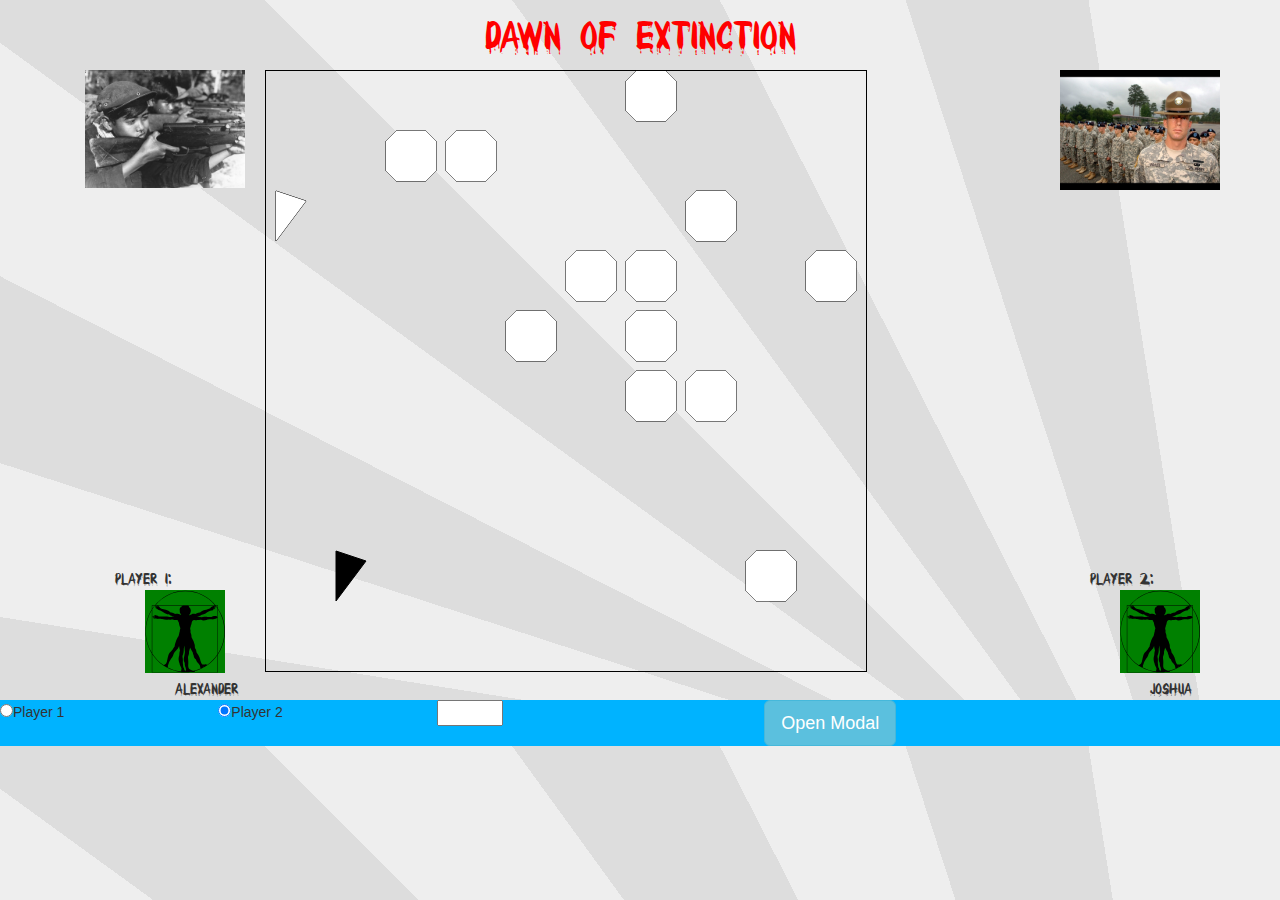
==== index.html @ 5818cf36 "Initial Version" ====
<!DOCTYPE html>
<html lang="en">
<head>
    <meta charset="UTF-8">
    <title>Dawn of Extinction</title>
    <meta charset="utf-8">
    <meta name="viewport" content="width=device-width, initial-scale=1">
    <script src="assets/js/jquery-3.2.1.js"></script>
    <script src="assets/js/bootstrap.min.js"></script>
    <script src="src/GameEngine.js"></script>
    <link rel="stylesheet" href="assets/css/bootstrap.min.css">
    <link rel="stylesheet" href="assets/css/GameEngine.css" type="text/css" charset="utf-8"/>
</head>
<body>
<div>
    <h1>Dawn of Extinction</h1>
</div>
<div class="container">
    <div class="row">
        <div class="col-sm-2">
            <div class="col-sm-2"><img alt="Cambodia Child Soilder" src="assets/img/Cambodia.Body1_.jpg" style="min-width: 160px; max-width: 160px"></div>
            <div class="col-sm-2 right" style="margin-top: 500px;white-space:  nowrap">Player 1:</div>
            <div class="col-sm-2 right" style="margin-top: 520px"><img id="player1" alt="player 1" width="80" src="assets/img/vitruvian-man-black-silhouette.svg"></div>
            <div class="col-sm-2 right" style="margin-top: 610px">Alexander</div>
        </div>
        <div class="col-sm-8">
            <canvas id="board" width="600px" height="600px" style="border: 1px solid black;"/>
        </div>
        <div class="col-sm-2">
            <div class="col-sm-2"><img alt="Soilders" src="assets/img/Golang Bootcamp (HQ).jpg" style="min-width: 160px; max-width: 160px"></div>
            <div class="col-sm-2 right" style="margin-top: 500px;white-space:  nowrap">Player 2:</div>
            <div class="col-sm-2 right" style="margin-top: 520px"><img id="player2" alt="player 2" width="80" src="assets/img/vitruvian-man-black-silhouette.svg"></div>
            <div class="col-sm-2 right" style="margin-top: 610px">Joshua</div>
        </div>
    </div>
</div>
<div class="row" style="background-color: #00b3ff">
    <div class="col-sm-2">
        <input type="radio" id="player1Radio" name="playerName" checked>Player 1
    </div>
    <div class="col-sm-2">
        <input type="radio" id="player2Radio" name="playerName" checked>Player 2
    </div>
    <div class="col-sm-3">
        <input type="number" min="0" max="100" step="10" id="tester" onclick="showResult()">
    </div>
    <div class="col-sm-2">
        <button type="button" class="btn btn-info btn-lg" data-toggle="modal" data-target="#myModal">Open Modal</button>
    </div>
</div>

<!-- Modal -->
    <div class="modal fade" id="myModal" role="dialog">
        <div class="modal-dialog">

            <!-- Modal content-->
            <div class="modal-content">
                <div class="modal-header">
                    <button type="button" class="close" data-dismiss="modal">&times;</button>
                    <h4 class="modal-title">Dawn of Extinction</h4>
                </div>
                <div class="modal-body">
                    <div class="row">
                        <div class="col-md-6">
                            <div class="col-sm-2"><img src="assets/img/travis-grossen-455623.jpg" width="300px"></div>
                        </div>
                        <div class="col-md-1">
                            <div class="col-sm-1">
                                <button class="btn btn-success">New Game...</button>
                            </div>
                            <div class="col-sm-1">
                                <button class="btn btn-success">High Score...</button>
                            </div>
                        </div>
                    </div>
                </div>
                <div class="modal-footer">
                    <button type="button" class="btn btn-default" data-dismiss="modal">Close</button>
                </div>
            </div>
        </div>
    </div>

</body>
</html>
---- assets/css/GameEngine.css ----
@font-face {
    font-family: 'bloodynormal';
    src: url('../font/BLOODY-webfont.eot');
    src: url('../font/BLOODY-webfont.eot?#iefix') format('embedded-opentype'),
    url('../font/BLOODY-webfont.woff2') format('woff2'),
    url('../font/BLOODY-webfont.woff') format('woff'),
    url('../font/BLOODY-webfont.ttf') format('truetype'),
    url('../font/BLOODY-webfont.svg#bloodynormal') format('svg');
    font-weight: normal;
    font-style: normal;
}

body {
    min-height: 100%;
    background:
            linear-gradient(81deg,transparent 86.3%,#eee 86.3%,#eee),
            linear-gradient(72deg,transparent 75.4%,#ddd 75.4%,#ddd),
            linear-gradient(63deg,transparent 66.25%,#eee 66.25%,#eee),
            linear-gradient(54deg,transparent 57.85%,#ddd 57.85%,#ddd),
            linear-gradient(45deg,transparent 49.9%,#eee 49.9%,#eee),
            linear-gradient(36deg,transparent 41.96%,#ddd 41.96%,#ddd),
            linear-gradient(27deg,transparent 33.6%,#eee 33.6%,#eee),
            linear-gradient(18deg,transparent 24.35%,#ddd 24.35%,#ddd),
            linear-gradient(9deg,transparent 13.6%,#eee 13.6%,#eee);
    background-position: 0 0;
    background-color: #ddd;
    /*background-size: 80px 80px;*/
}


h1 {
    font-family: bloodynormal;
    text-align: center;
    color: red;
    border-radius: 50%;
    shape-outside: circle();
}

.col-sm-2.right {
    font-family: bloodynormal;
    text-align: right;
}

.col-sm-2.left {
    font-family: bloodynormal;
    text-align: left;
}

.modal-title {
    font-family: bloodynormal;
    text-align: center;
}
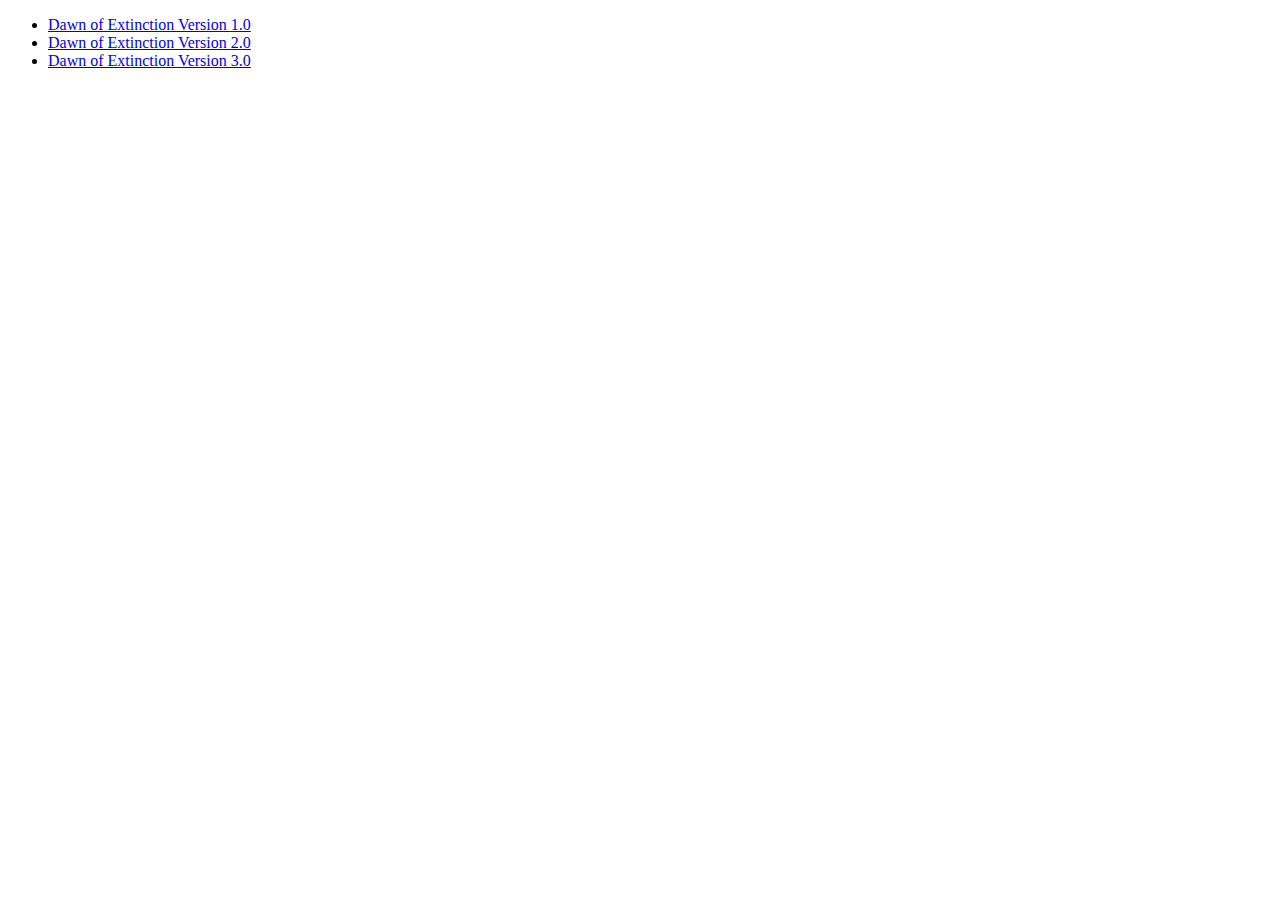
==== commit f2f6b539: "Reworked Game Concept" ====
--- a/index.html
+++ b/index.html
@@ -3,83 +3,12 @@
 <head>
     <meta charset="UTF-8">
     <title>Dawn of Extinction</title>
-    <meta charset="utf-8">
-    <meta name="viewport" content="width=device-width, initial-scale=1">
-    <script src="assets/js/jquery-3.2.1.js"></script>
-    <script src="assets/js/bootstrap.min.js"></script>
-    <script src="src/GameEngine.js"></script>
-    <link rel="stylesheet" href="assets/css/bootstrap.min.css">
-    <link rel="stylesheet" href="assets/css/GameEngine.css" type="text/css" charset="utf-8"/>
 </head>
 <body>
-<div>
-    <h1>Dawn of Extinction</h1>
-</div>
-<div class="container">
-    <div class="row">
-        <div class="col-sm-2">
-            <div class="col-sm-2"><img alt="Cambodia Child Soilder" src="assets/img/Cambodia.Body1_.jpg" style="min-width: 160px; max-width: 160px"></div>
-            <div class="col-sm-2 right" style="margin-top: 500px;white-space:  nowrap">Player 1:</div>
-            <div class="col-sm-2 right" style="margin-top: 520px"><img id="player1" alt="player 1" width="80" src="assets/img/vitruvian-man-black-silhouette.svg"></div>
-            <div class="col-sm-2 right" style="margin-top: 610px">Alexander</div>
-        </div>
-        <div class="col-sm-8">
-            <canvas id="board" width="600px" height="600px" style="border: 1px solid black;"/>
-        </div>
-        <div class="col-sm-2">
-            <div class="col-sm-2"><img alt="Soilders" src="assets/img/Golang Bootcamp (HQ).jpg" style="min-width: 160px; max-width: 160px"></div>
-            <div class="col-sm-2 right" style="margin-top: 500px;white-space:  nowrap">Player 2:</div>
-            <div class="col-sm-2 right" style="margin-top: 520px"><img id="player2" alt="player 2" width="80" src="assets/img/vitruvian-man-black-silhouette.svg"></div>
-            <div class="col-sm-2 right" style="margin-top: 610px">Joshua</div>
-        </div>
-    </div>
-</div>
-<div class="row" style="background-color: #00b3ff">
-    <div class="col-sm-2">
-        <input type="radio" id="player1Radio" name="playerName" checked>Player 1
-    </div>
-    <div class="col-sm-2">
-        <input type="radio" id="player2Radio" name="playerName" checked>Player 2
-    </div>
-    <div class="col-sm-3">
-        <input type="number" min="0" max="100" step="10" id="tester" onclick="showResult()">
-    </div>
-    <div class="col-sm-2">
-        <button type="button" class="btn btn-info btn-lg" data-toggle="modal" data-target="#myModal">Open Modal</button>
-    </div>
-</div>
-
-<!-- Modal -->
-    <div class="modal fade" id="myModal" role="dialog">
-        <div class="modal-dialog">
-
-            <!-- Modal content-->
-            <div class="modal-content">
-                <div class="modal-header">
-                    <button type="button" class="close" data-dismiss="modal">&times;</button>
-                    <h4 class="modal-title">Dawn of Extinction</h4>
-                </div>
-                <div class="modal-body">
-                    <div class="row">
-                        <div class="col-md-6">
-                            <div class="col-sm-2"><img src="assets/img/travis-grossen-455623.jpg" width="300px"></div>
-                        </div>
-                        <div class="col-md-1">
-                            <div class="col-sm-1">
-                                <button class="btn btn-success">New Game...</button>
-                            </div>
-                            <div class="col-sm-1">
-                                <button class="btn btn-success">High Score...</button>
-                            </div>
-                        </div>
-                    </div>
-                </div>
-                <div class="modal-footer">
-                    <button type="button" class="btn btn-default" data-dismiss="modal">Close</button>
-                </div>
-            </div>
-        </div>
-    </div>
-
+<ul>
+    <li><a href="src/GameEngine.html" target="_blank">Dawn of Extinction Version 1.0</a></li>
+    <li><a href="src/GameEngine2.html" target="_blank">Dawn of Extinction Version 2.0</a></li>
+    <li><a href="src/GameEngine3.html" target="_blank">Dawn of Extinction Version 3.0</a></li>
+</ul>
 </body>
-</html>
+</html>